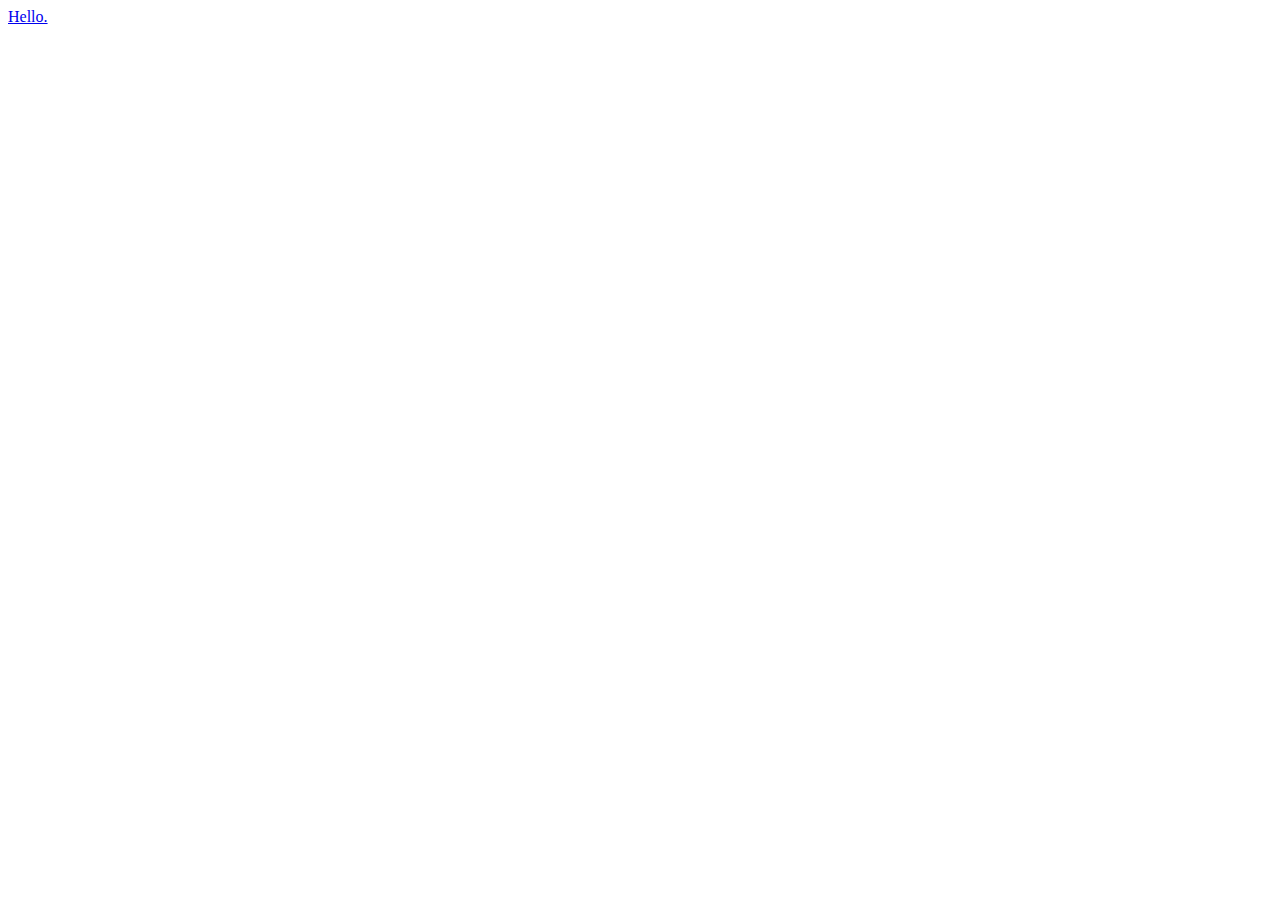
==== from-midline/index.html @ 42acd06a "Basic html page" ====
<!DOCTYPE html>
<html lang="en">
<head>
    <meta charset="utf-8">
    <meta name="viewport" content="width=device-width,initial-scale=1">
    <title>Midline Underline</title>
    <link rel="stylesheet" href="css/style.css">

</head>

<body>
  <div>
    <a href="https://github.com/venegu" target="github">Hello.</a>
  </div>
</body>
</html>
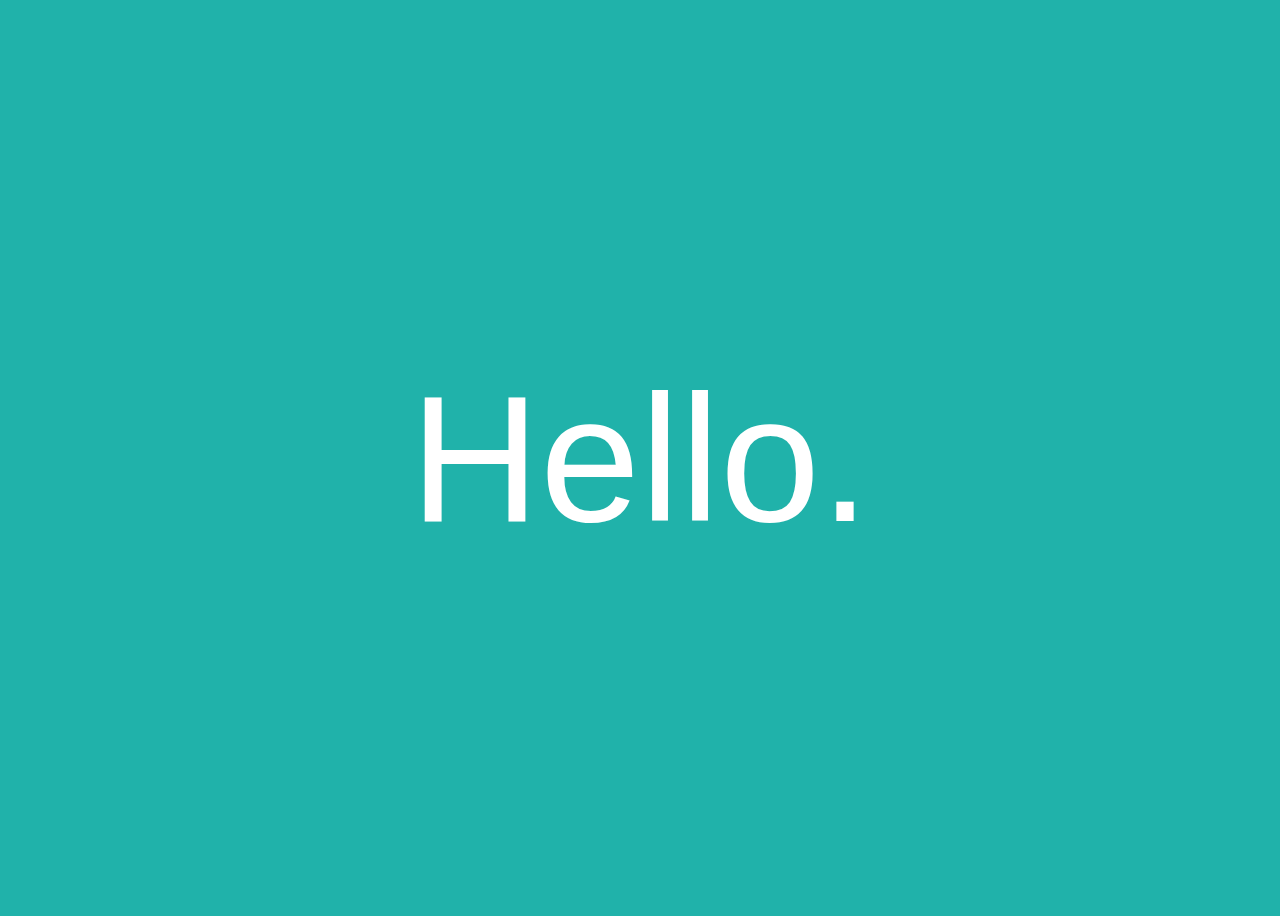
==== commit 16d973ae: "Preventing mobile scroll w/event listener" ====
--- a/from-midline/index.html
+++ b/from-midline/index.html
@@ -12,5 +12,12 @@
   <div>
     <a href="https://github.com/venegu" target="github">Hello.</a>
   </div>
+
+  <script>
+    document.addEventListener('touchmove', function(e) {
+      e.preventDefault();
+    }, false);
+  </script>
+
 </body>
 </html>--- a/from-midline/css/style.css
+++ b/from-midline/css/style.css
@@ -0,0 +1,52 @@
+/*** Body Element ***/
+html, body {
+  overflow: hidden;
+}
+
+body {
+  background-color: lightseagreen;
+  position: relative;
+}
+
+/*** Type ***/
+a {
+  font-family: 'Helvetica Neue', Helvetica, Arial, sans-serif;
+  font-size: 20vh;
+  font-style: normal;
+  font-variant: normal;
+  font-weight: 500;
+  line-height: 23px;
+  color: white;
+}
+
+/*** Alignment ***/
+div {
+  height: 100vh;
+  display: flex;
+  align-items: center;
+  justify-content: center;
+}
+
+/*** Link Underline ***/
+a, a:hover, a:focus {
+  text-decoration: none;
+  position: relative;
+}
+
+a:after {
+  content: "";
+  position: absolute;
+  width: 100%;
+  height: 3px;
+  bottom: -8vh;
+  left: 0;
+  background-color: white;
+  visibility: hidden;
+  transform: scaleX(0);
+  transition: 0.3s ease-in-out 0s;
+}
+
+a:hover:after {
+  visibility: visible;
+  transform: scaleX(1);
+}